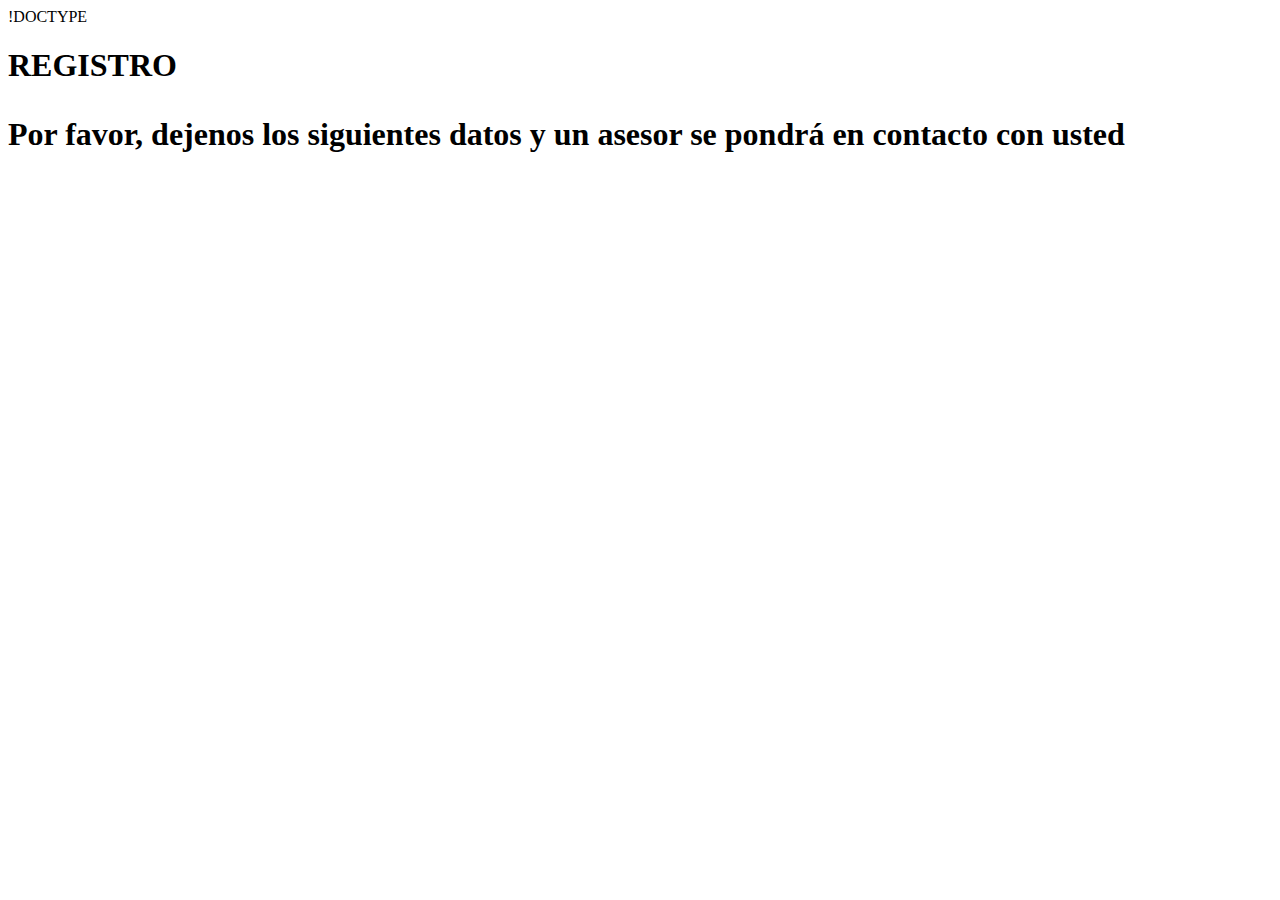
==== contacto.html @ d80108e5 "creando otras páginas" ====
!DOCTYPE <!DOCTYPE html>
<html lang="es">
<head>
    <meta charset="UTF-8">
    <meta name="viewport" content="width=device-width, initial-scale=1.0">
    <title>Contacto</title>
</head>
<body>
    <h1>
       <label> <b>REGISTRO</b></label>
        <p>Por favor, dejenos los siguientes datos y un asesor se pondrá en contacto con usted</p>
    </h1>
    
</body>
</html>
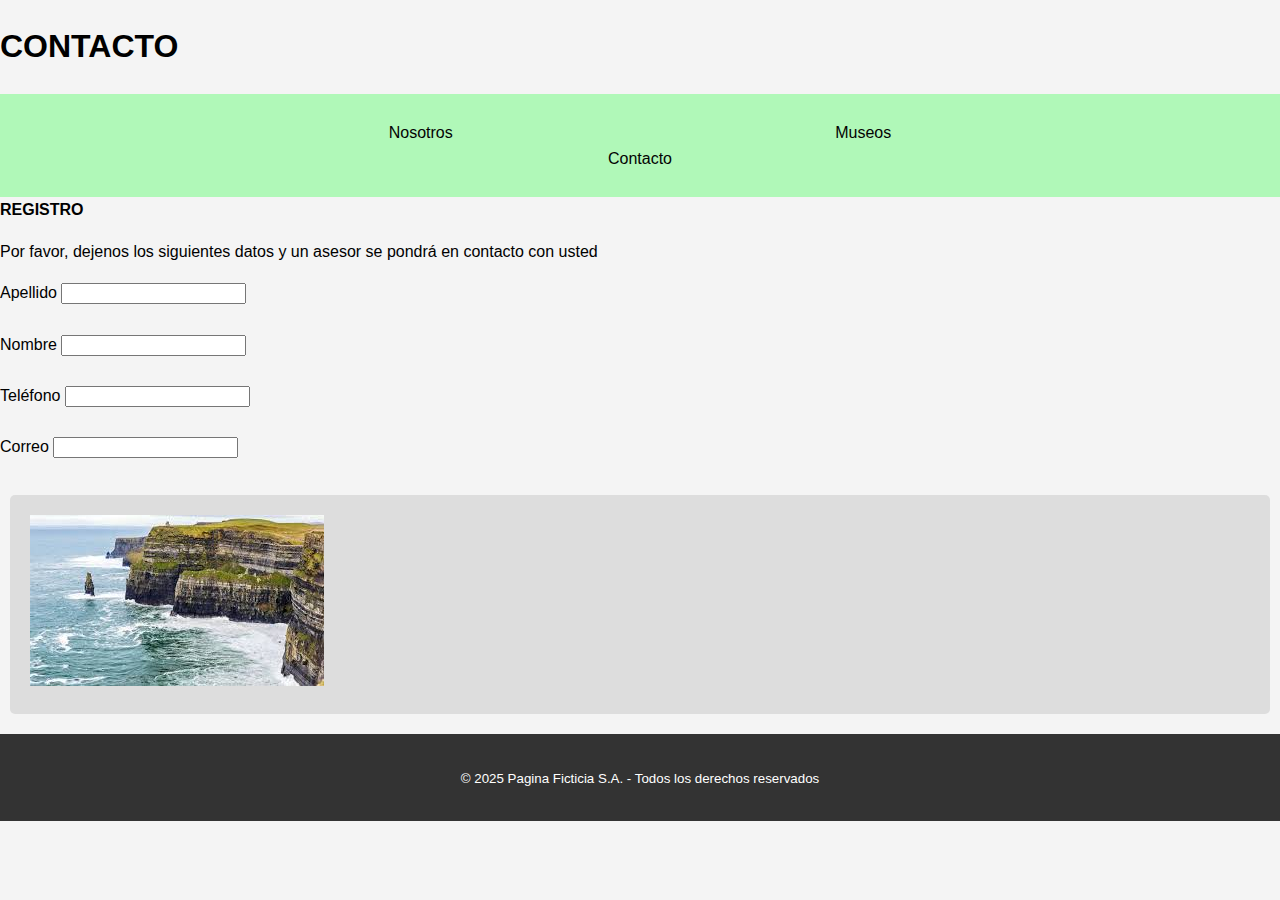
==== commit 8596191d: "páginas y enlaces modificados y funcionando" ====
--- a/contacto.html
+++ b/contacto.html
@@ -1,15 +1,44 @@
-!DOCTYPE <!DOCTYPE html>
+<!DOCTYPE html>
 <html lang="es">
 <head>
     <meta charset="UTF-8">
     <meta name="viewport" content="width=device-width, initial-scale=1.0">
     <title>Contacto</title>
+    <link rel="stylesheet" href="style.css">
+    
 </head>
 <body>
-    <h1>
+    
+    <h1>CONTACTO </h1>
+    <nav>
+        <ul>
+            <li><a href="#Nosotros">Nosotros</a></li>
+            <li><a href="http://127.0.0.1:5500/museos.html">Museos</a></li>
+            <li><a href="http://127.0.0.1:5500/contacto.html">Contacto</a></li>
+        </ul>
+    </nav>
+
        <label> <b>REGISTRO</b></label>
         <p>Por favor, dejenos los siguientes datos y un asesor se pondrá en contacto con usted</p>
-    </h1>
-    
+    <form action="#" method="post">
+        <label for="Apellido">Apellido</label>
+        <input type="text" id="Apellido" required> <br>
+        <br>
+        <label for="Nombre">Nombre</label>
+        <input type="text" id="Nombre" required> <br>
+        <br>
+        <label for="Telefono">Teléfono</label>
+        <input type="number" id="Telefono" > <br>
+        <br>
+        <label for="Correo">Correo</label>
+        <input type="text" id="Correo" required> <br>
+        <br>
+    </form>
+    <aside>
+        <img src="[data-uri]">
+    </aside>
+    <footer id="Contacto">
+        <p> <small>&copy; 2025 Pagina Ficticia S.A. - Todos los derechos reservados </small></p>
+    </footer>
 </body>
 </html>--- a/style.css
+++ b/style.css
@@ -0,0 +1,80 @@
+/*Estilos Grales*/
+body {
+    font-family: arial, sans-serif;
+    margin: 0;
+    padding: 0;
+    line-height: 1.6;
+    background-color: #f4f4f4;
+}
+
+/*Encabezado*/
+header {
+    background: #1b6342;
+    color: white;
+    text-align: center;
+    padding: 20px;
+    margin: 20px;
+}
+
+/*Navegación*/
+nav{
+    background: #b0f8b8;
+    padding: 10px;
+}
+nav ul{
+    padding: 0;
+    text-align: center;
+}
+nav ul li {
+    display: inline;
+    margin: 0 15%;
+}
+nav ul li a {
+    color: rgb(3, 3, 3);
+    text-decoration: none;
+}
+
+/*contenido principal*/
+main {
+    display: flex;
+    flex-wrap:wrap-reverse;
+    justify-content:space-around;
+    padding: 20px;
+}
+
+section nosotros {
+    flex: 2;
+    background: rgb(187, 227, 210);
+    padding: 20px;
+    margin: 10px;
+    border-radius: 5px;
+    box-shadow: 0 0 10px rgb(0, 0,0.1);
+}
+
+section{
+    flex: 2;
+    background: white;
+    padding: 20px;
+    margin: 10px;
+    border-radius: 5px;
+    box-shadow: 0 0 10px rgb(0, 0,0.1);
+}
+
+/*Barra Lateral*/
+aside {
+    flex: 0.5;
+    background: #ddd;
+    padding: 20px;
+    margin: 10px;
+    border-radius: 5px;
+
+}
+
+/*Pie de página*/
+footer{
+    text-align: center;
+    padding: 15px;
+    background: #333;
+    color: white;
+    margin-top: 20px;
+}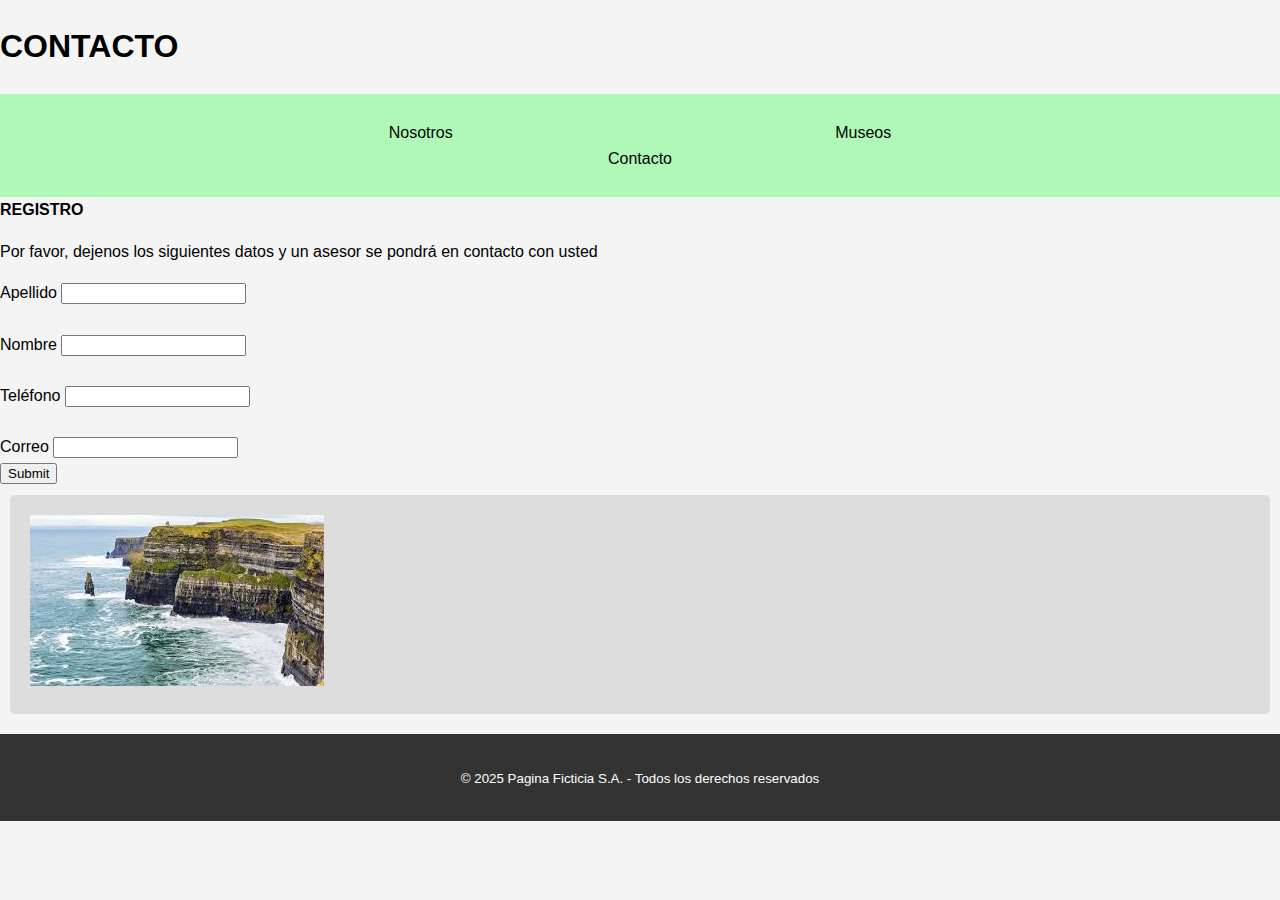
==== commit acfdbb2d: "agregando boton al formulario" ====
--- a/contacto.html
+++ b/contacto.html
@@ -31,7 +31,8 @@
         <input type="number" id="Telefono" > <br>
         <br>
         <label for="Correo">Correo</label>
-        <input type="text" id="Correo" required> <br>
+        <input type="email" id="Correo" required> <br>
+        <input type="submit">
         <br>
     </form>
     <aside>
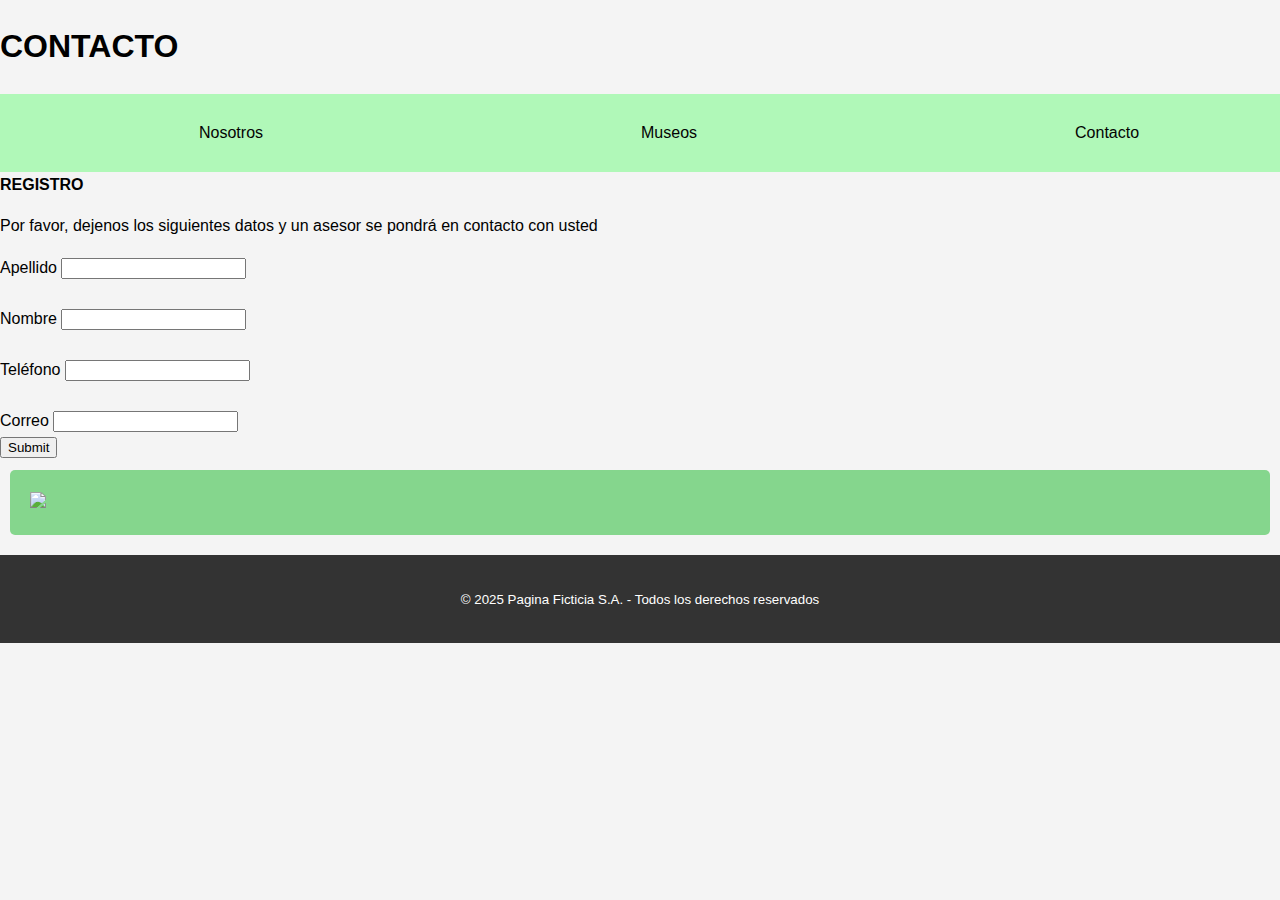
==== commit 2bbb0930: "Mejorando enlaces de las imágenes" ====
--- a/contacto.html
+++ b/contacto.html
@@ -12,7 +12,7 @@
     <h1>CONTACTO </h1>
     <nav>
         <ul>
-            <li><a href="#Nosotros">Nosotros</a></li>
+            <li><a href="http://127.0.0.1:5500/index.html#Nosotros">Nosotros</a></li>
             <li><a href="http://127.0.0.1:5500/museos.html">Museos</a></li>
             <li><a href="http://127.0.0.1:5500/contacto.html">Contacto</a></li>
         </ul>
@@ -36,7 +36,7 @@
         <br>
     </form>
     <aside>
-        <img src="[data-uri]">
+        <img src="https://www.civitatis.com/blog/wp-content/uploads/2020/12/que-ver-irlanda.jpg">
     </aside>
     <footer id="Contacto">
         <p> <small>&copy; 2025 Pagina Ficticia S.A. - Todos los derechos reservados </small></p>
--- a/style.css
+++ b/style.css
@@ -9,11 +9,19 @@
 
 /*Encabezado*/
 header {
-    background: #1b6342;
-    color: white;
+    background: #b3ead3;
+    color: rgb(6, 71, 25);
     text-align: center;
     padding: 20px;
     margin: 20px;
+
+}
+
+header img {
+    max-width: 100%;
+   max-height: 100%;
+   height: auto;
+   width: auto;
 }
 
 /*Navegación*/
@@ -23,12 +31,17 @@
 }
 nav ul{
     padding: 0;
-    text-align: center;
+    display: flex; /**/
+    flex-direction: row; /*como quiero acomodar, columna, fila*/
+    justify-content: space-around; /*distribuye de acuerdo al espacio entre los elementos*/
+    align-items: center; /*de acuerdo a como pedi que este en flex-direction, como quiero que se ubiquen*/
 }
 nav ul li {
-    display: inline;
+    /*display: inline;  /*para que no aparezcan los puntos de la lista*/
+    list-style-type: none;  /*otra forma para que no aparezcan los puntitos*/
     margin: 0 15%;
 }
+
 nav ul li a {
     color: rgb(3, 3, 3);
     text-decoration: none;
@@ -37,23 +50,24 @@
 /*contenido principal*/
 main {
     display: flex;
-    flex-wrap:wrap-reverse;
+    flex-wrap:wrap-reverse; /*acomoda de acuerdo al lugar que tengan*/
     justify-content:space-around;
     padding: 20px;
 }
 
-section nosotros {
+ .Nosotros { /*esto es una clase, nos sirve para replicar el estilo solo nombrando la clase sin copiar y pegar*/
     flex: 2;
-    background: rgb(187, 227, 210);
+    background: rgb(187, 227, 210);  /*color de fondo*/
     padding: 20px;
     margin: 10px;
     border-radius: 5px;
     box-shadow: 0 0 10px rgb(0, 0,0.1);
+    
 }
 
 section{
     flex: 2;
-    background: white;
+    background: rgb(203, 243, 206);
     padding: 20px;
     margin: 10px;
     border-radius: 5px;
@@ -63,7 +77,7 @@
 /*Barra Lateral*/
 aside {
     flex: 0.5;
-    background: #ddd;
+    background: #85d68d;
     padding: 20px;
     margin: 10px;
     border-radius: 5px;
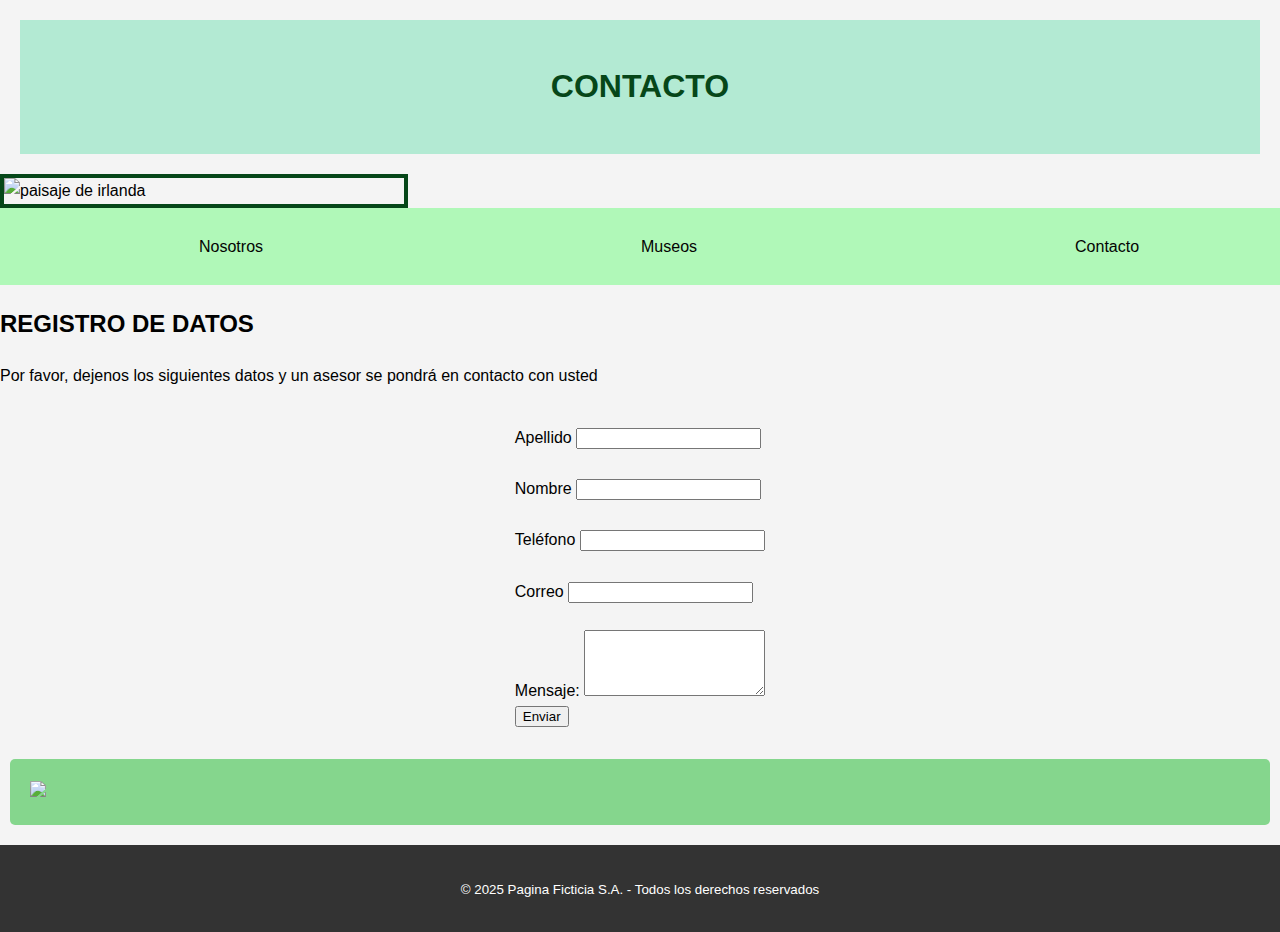
==== commit 57437861: "agregando javascript" ====
--- a/contacto.html
+++ b/contacto.html
@@ -4,12 +4,17 @@
     <meta charset="UTF-8">
     <meta name="viewport" content="width=device-width, initial-scale=1.0">
     <title>Contacto</title>
-    <link rel="stylesheet" href="style.css">
+    <link rel="stylesheet" href="assets/css/style.css">
     
 </head>
 <body>
-    
+    <header>
     <h1>CONTACTO </h1>
+
+
+</header>
+
+<div class="container"><img src="https://img.freepik.com/premium-vector/made-ireland-isolated-round-stamp-sticker-sign-with-irish-flag-shamrock-vector-illustration_723710-1357.jpg?semt=ais_hybrid&w=740"  alt="paisaje de irlanda" class="logo" ></div>
     <nav>
         <ul>
             <li><a href="http://127.0.0.1:5500/index.html#Nosotros">Nosotros</a></li>
@@ -18,28 +23,54 @@
         </ul>
     </nav>
 
-       <label> <b>REGISTRO</b></label>
+       <h2> <b>REGISTRO DE DATOS</b></h2>
         <p>Por favor, dejenos los siguientes datos y un asesor se pondrá en contacto con usted</p>
-    <form action="#" method="post">
-        <label for="Apellido">Apellido</label>
-        <input type="text" id="Apellido" required> <br>
-        <br>
-        <label for="Nombre">Nombre</label>
-        <input type="text" id="Nombre" required> <br>
-        <br>
-        <label for="Telefono">Teléfono</label>
-        <input type="number" id="Telefono" > <br>
-        <br>
-        <label for="Correo">Correo</label>
-        <input type="email" id="Correo" required> <br>
-        <input type="submit">
-        <br>
-    </form>
+    <main>
+    <div class="formulario">
+        <form id="contact-form">
+            <label for="Apellido">Apellido</label>
+            <input type="text" id="Apellido" required> <br>
+            <br>
+            <label for="Nombre">Nombre</label>
+            <input type="text" id="Nombre" required> <br>
+            <br>
+            <label for="Telefono">Teléfono</label>
+            <input type="number" id="Telefono" > <br>
+            <br>
+            <label for="Correo">Correo</label>
+            <input type="email" id="Correo" required> <br>
+            <br>
+            <label for="mensaje">Mensaje:</label>
+            <textarea id="mensaje" name="mensaje" rows="4" required></textarea> <br>
+            <!-- /*<input type="submit"> -->
+            <button type="submit" onclick="enviarFormulario()" >Enviar </button>
+            <br>
+
+        </form>
+    </div>
+    </main>
     <aside>
-        <img src="https://www.civitatis.com/blog/wp-content/uploads/2020/12/que-ver-irlanda.jpg">
+        <img src="https://encrypted-tbn0.gstatic.com/images?q=tbn:ANd9GcREHsczR6uBwoXYDvZLZk7KTzda7eGh6v_RPg&s" />
     </aside>
     <footer id="Contacto">
         <p> <small>&copy; 2025 Pagina Ficticia S.A. - Todos los derechos reservados </small></p>
     </footer>
+
+    <script>
+        /*funcion que se ejecuta cuando se hace click en el boton */
+        function enviarFormulario() {
+            event.preventDefault();
+
+            /*obtener valores de los inputs*/
+           
+            var Nombre=document.getElementById("Nombre").value;
+            var Apellido=document.getElementById("Apellido").value;
+
+             /*Mostrar valores de la consola*/
+            console.log("Nombre:", Nombre);
+            console.log("Apellido:", Apellido);
+            alert("Nombre: "+Nombre+" y Apellido: "+Apellido);
+        }
+    </script>
 </body>
 </html>--- a/assets/css/style.css
+++ b/assets/css/style.css
@@ -0,0 +1,119 @@
+/*Estilos Grales*/
+body {
+    font-family: arial, sans-serif;
+    margin: 0;
+    padding: 0;
+    line-height: 1.6;
+    background-color: #f4f4f4;
+}
+
+/*Encabezado*/
+header {
+    background: #b3ead3;
+    color: rgb(6, 71, 25);
+    text-align: center;
+    padding: 20px;
+    margin: 20px;
+
+}
+
+header img {
+    max-width: 100%;
+   max-height: 100%;
+   height: auto;
+   width: auto;
+}
+
+/*Navegación*/
+nav{
+    background: #b0f8b8;
+    padding: 10px;
+}
+nav ul{
+    padding: 0;
+    display: flex; /**/
+    flex-direction: row; /*como quiero acomodar, columna, fila*/
+    justify-content: space-around; /*distribuye de acuerdo al espacio entre los elementos*/
+    align-items: center; /*de acuerdo a como pedi que este en flex-direction, como quiero que se ubiquen*/
+}
+nav ul li {
+    /*display: inline;  /*para que no aparezcan los puntos de la lista*/
+    list-style-type: none;  /*otra forma para que no aparezcan los puntitos*/
+    margin: 0 15%;
+}
+
+nav ul li a {
+    color: rgb(3, 3, 3);
+    text-decoration: none;
+}
+
+/*contenido principal*/
+main {
+    display: flex;
+    flex-wrap:wrap-reverse; /*acomoda de acuerdo al lugar que tengan*/
+    justify-content:space-around;
+    padding: 20px;
+}
+
+ .Nosotros { /*esto es una clase, nos sirve para replicar el estilo solo nombrando la clase sin copiar y pegar*/
+    flex: 2;
+    background: rgb(187, 227, 210);  /*color de fondo*/
+    padding: 20px;
+    margin: 10px;
+    border-radius: 5px;
+    box-shadow: 0 0 10px rgb(0, 0,0.1);
+    
+}
+
+
+section{
+    flex: 2;
+    background: rgb(203, 243, 206);
+    padding: 20px;
+    margin: 10px;
+    border-radius: 5px;
+    box-shadow: 0 0 10px rgb(0, 0,0.1);
+}
+
+/*Barra Lateral*/
+aside {
+    flex: 0.5;
+    background: #85d68d;
+    padding: 20px;
+    margin: 10px;
+    border-radius: 5px;
+
+}
+aside img {
+    max-width: 100%;
+   max-height: 100%;
+   height: auto;
+   width: auto;
+}
+
+/*Pie de página*/
+footer{
+    text-align: center;
+    padding: 15px;
+    background: #333;
+    color: white;
+    margin-top: 20px;
+}
+.container {
+    width: 400px;
+    border: 4px solid rgb(6, 71, 25); /*lo estoy usando para que se lo pueda ver al div*/
+}
+
+.logo {
+    max-width: 100%; /*no puede ser más grande que su contenedor, va a abarcar el 100% de este*/
+    height: auto; /*mantiene la proporcion*/
+    display: block; /*centrar con margin auto*/
+    margin: 0 auto; 
+}
+
+.formulario {
+    display: flex;
+    flex-direction: column;
+    align-items: center;
+    justify-content: center;
+}